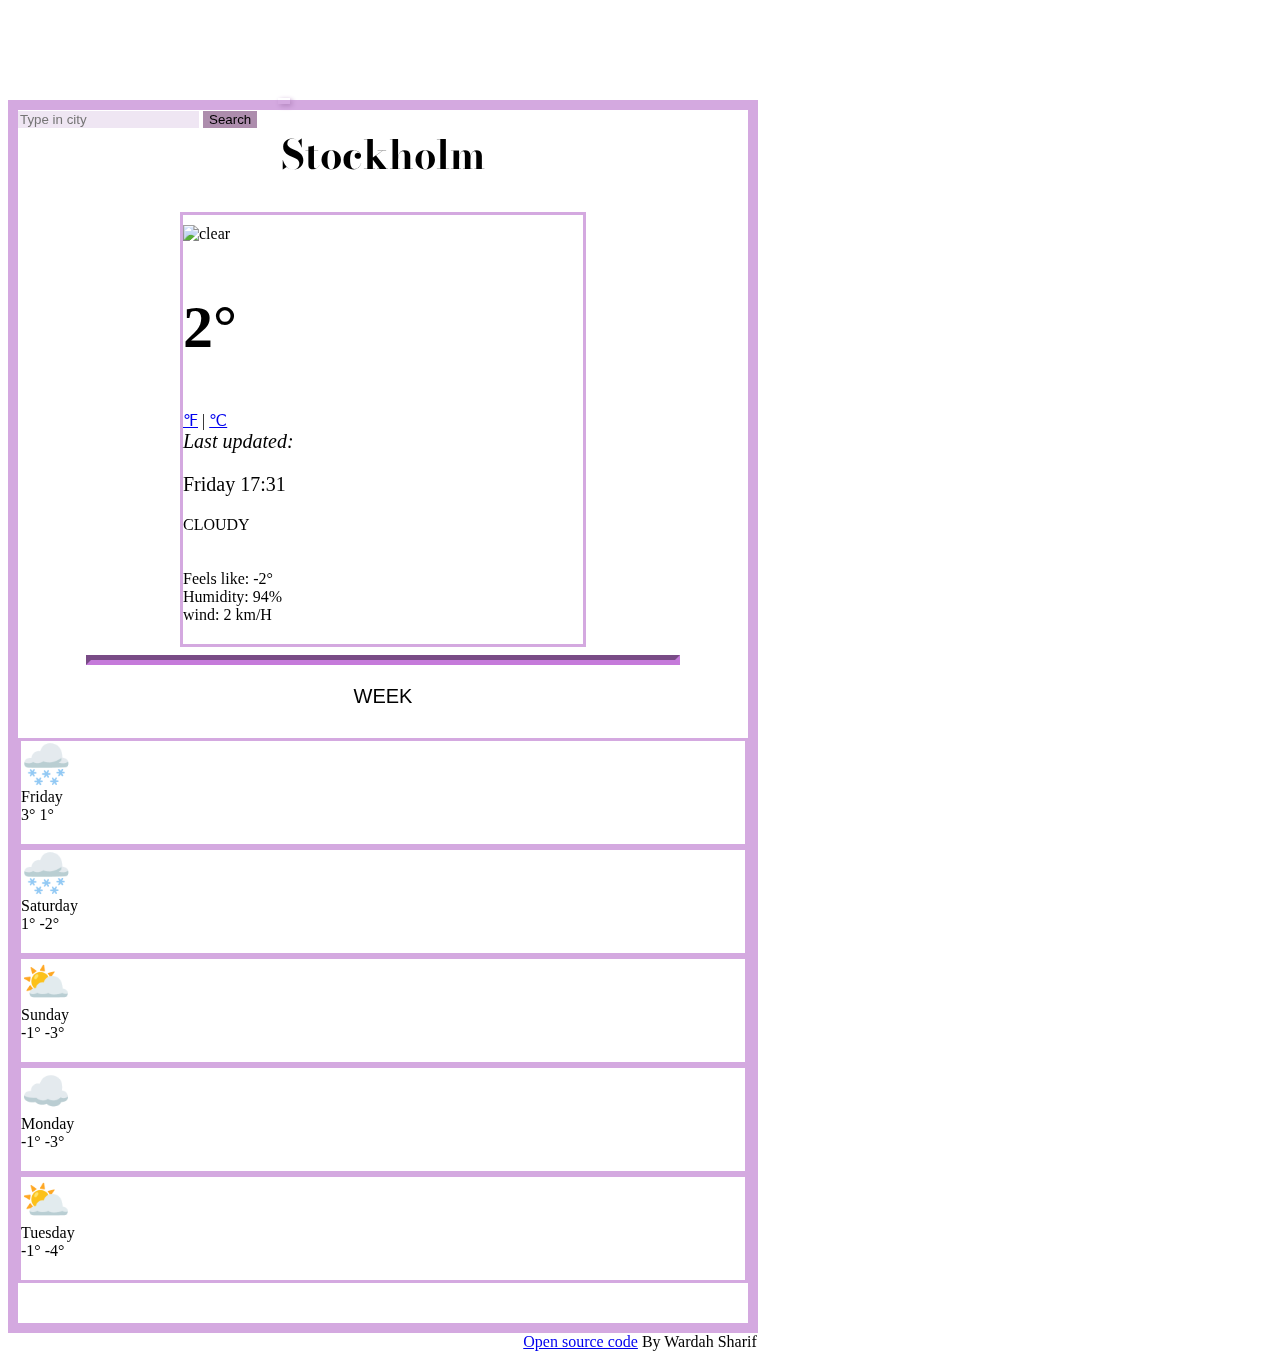
==== index.html @ bbed46d4 "added relevant icon from api" ====
<!DOCTYPE html>
<html lang="en">
  <head>
    <meta charset="UTF-8" />
    <meta http-equiv="X-UA-Compatible" content="IE=edge" />
    <meta name="viewport" content="width=device-width, initial-scale=1.0" />
    <title>wireframe HTML/CSS</title>
<link href="https://fonts.googleapis.com/css2?family=Bodoni+Moda:opsz@6..96&display=swap" rel="stylesheet">
    <link
      href="https://cdn.jsdelivr.net/npm/bootstrap@5.2.3/dist/css/bootstrap.min.css"
      rel="stylesheet"
      integrity="sha384-rbsA2VBKQhggwzxH7pPCaAqO46MgnOM80zW1RWuH61DGLwZJEdK2Kadq2F9CUG65"
      crossorigin="anonymous"
    />
     <script src="https://unpkg.com/axios@1.1.2/dist/axios.min.js"></script>
      <script src="https://kit.fontawesome.com/7382729093.js" crossorigin="anonymous"></script>
      <link rel="stylesheet" href="src/style.css"/>
    
  </head>
  <body>
 <video autoplay muted loop id="myVideo">
  <source src="media/flower.mp4" type="video/mp4">
</video>
    <div class="container">
    <div class="card card-1">
      <div class="card-body">
        <form id="search-form">
          <input type="text" placeholder="Type in city" id="search-input"/>
          <input type="submit" value="Search" id="search"/>
        </form>
          <button id="current-location">
          <i class="fa-solid fa-location-dot location"></i>
        </button>
        <h1 id="city">Stockholm</h1>
        <div class="card card-2">
          <div class="container text-center weather">
            <div class="row">
                <div class="col">
                  
                  <img src="https://openweathermap.org/img/wn/10d@2x.png"
                  alt="clear"
                  id="icon">
          <h2>
            2°</h2>
          <span>
           <a href="#"
             id="Fahrenheit"> ℉</a> |
              
              <a href="#" id="celsius">℃</a> </span>
            </br>

           
      
          </div>
          <div class="col">
            <div class="currently">
            Last updated: 
        </br>
    
            </div>
       <h3>
        
              <em>
        <span>
        
            Day Time
        </span>

              </em>
           
            </h3>
                 <div class="description">
            CLOUDY</div>
</br></br>
<div class="humidity">
  Feels like: <span id="feelsLike"> -2</span>°</br>
Humidity: <span id="humidity"> 94</span>%</br>
wind: <span id="wind"> 2</span>  km/H
        </span>
        </div>
        </div>
        </div>
        </div>
         </div>
          </div>
        
        <center>  <hr/></center>
          <div class="week">
          <h3> WEEK</h3>
          </div>
        <div class="container text-center weekdays">
  <div class="row">
    <div class="col">
        <div class="card friday">
      <div class="emoji">🌨️</br> 
      </div>
      Friday </br>
      3° 1°
    </div>
    </div>
    <div class="col">
        <div class="card saturday">
     <div class="emoji">
        
      🌨️ </br>
      </div>
      Saturday</br>
      1° -2°
    </div>
    </div>
    <div class="col">
         <div class="card sunday">
        <div class="emoji">
           
      ⛅</br>
        </div>
      Sunday </br>
      -1° -3°
    </div>
    </div>
    <div class="col">
        <div class="card monday">
        <div class="emoji">
            
        ☁️ </br>
        </div>
        Monday</br>
        -1° -3°
    </div>
    </div>
    <div class="col">
         <div class="card tuesday">
        <div class="emoji">
        
            
        ⛅</br>
        </div>
        Tuesday </br>
        -1° -4°
        </div>
   </div>
   </div>
</div>
   
</div>
   </div>
   
   <div class="card card-3">
  <div class="card-body codedBy">
       <a href="https://github.com/wardahsharif/weather-app" target="_blank">Open source code</a> By Wardah Sharif
  </div>
   
</div>
   <script src="src/script.js">
  
   </script>
  </body>
</html>
---- src/style.css ----
#myVideo {
     position: fixed;
     right: 0;
     bottom: 0;
     min-width: 100%;
     min-height: 100%;
 }


 h1 {
     text-align: center;
    font-weight: bold;
     font-size: 40px;
 font-family: 'Bodoni Moda', serif;
 margin-top: 20px;
 }

 h2 {
     font-size: 60px;
 }

 h3 {
     font-weight: normal;
     font-size: 20px;
 }

 button {
     display: block;
     margin-top: -30px;
     margin-left: 260px;
     border: transparent;
     padding-bottom: 5px;
     cursor: pointer;
     box-shadow: 2px 2px 5px rgb(181, 136, 192);
    background-color: transparent;
     

 }


 
 button:hover {
     color: lavender;
 }

 #search-input {
    background-color: rgb(239, 230, 243);
   border: transparent;
   
 }

 #search {
background-color: rgb(173, 141, 173);
border:transparent;
 }

 #search:hover {
    color: lavender;
 }

 .currently {
     font-size: 20px;
     font-style: oblique;
 }


     
     
    
 

 .container {
     max-width: 750px;
     margin-top: 100px;
    
     
     

 }

 .card-1 {
    border: solid rgb(212, 169, 224);
     border-width: 10px;
     background-color: transparent;
    backdrop-filter: blur(50px); 
    box-shadow: 2px 2px 4px transparent;
 }

 .card-2 {
     max-width: 400px;
     
     display: block;
     margin: 0 auto;
     margin-top: 10px;
    background-color: transparent;
    backdrop-filter: blur(50px);
    border: solid rgb(212, 169, 224);
    
     
 }

 hr {
     max-width: 80%;

     border-color: rgb(197, 122, 218);
     border-width: 5px;

 }

 .week {
     text-align: center;
     font-family: Arial, Helvetica, sans-serif;
 }

 .weekdays {
     margin-top: 30px;
     margin-bottom: 40px;
   
 }

 .emoji {
     font-size: 40px;
     
 }

 .description {
    font-weight: 400;
    
    margin-top: 20px;

    
 }

 .humidity {
     margin-bottom: 20px;
 }

 .weather {
     margin-top: 10px;
 }

 .friday {
     border: solid rgb(212, 169, 224);
     padding-bottom: 20px;
    background-color: transparent;
        backdrop-filter: blur(50px);

 }

 .saturday {
     border: solid rgb(212, 169, 224);
     padding-bottom: 20px;
    background-color: transparent;
        backdrop-filter: blur(50px);
 }

 .sunday {
     border: solid rgb(212, 169, 224);
     padding-bottom: 20px;
    background-color: transparent;
        backdrop-filter: blur(50px);
 }

 .monday {
     border: solid rgb(212, 169, 224);
     padding-bottom: 20px;
    background-color: transparent;
        backdrop-filter: blur(50px);
 }

 .tuesday {
     border: solid rgb(212, 169, 224);
     padding-bottom: 20px;
    background-color: transparent;
        backdrop-filter: blur(50px);
 }

 .codedBy {
    
    text-align: center;
    color: black;
 
 }

 .card-3 {
    max-width: 400px;
     margin: 0 auto;
     float: none;
     margin-bottom: 10px;
background-color: transparent;
    backdrop-filter: blur(35px);
    border: transparent;
            
 }
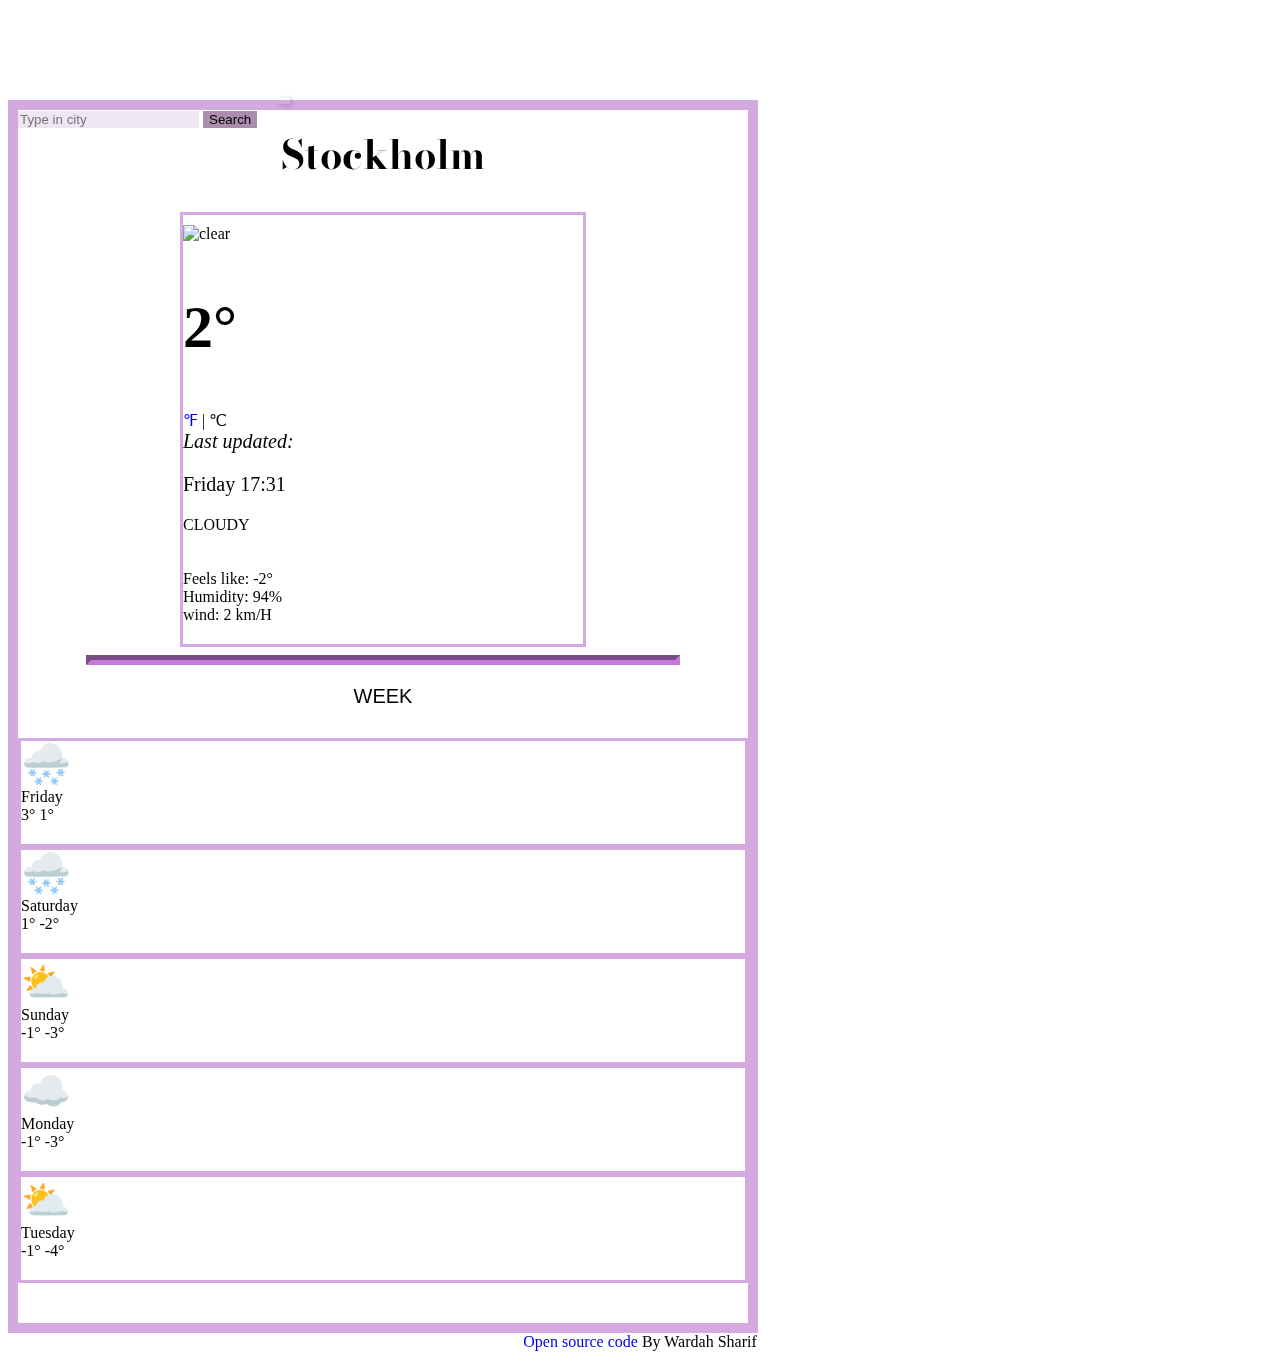
==== commit d0ba5165: "added a conversion unit" ====
--- a/index.html
+++ b/index.html
@@ -46,7 +46,7 @@
            <a href="#"
              id="Fahrenheit"> ℉</a> |
               
-              <a href="#" id="celsius">℃</a> </span>
+              <a href="#" id="celsius" class="active">℃</a> </span>
             </br>
 
            
--- a/src/style.css
+++ b/src/style.css
@@ -193,4 +193,17 @@
             
  }
 
- + .active {
+    color: black;
+    cursor: default;
+    text-decoration: none;
+ }
+
+ .active:hover {
+    text-decoration: none;
+    color:black;
+ }
+
+ a {
+   text-decoration: none;
+ }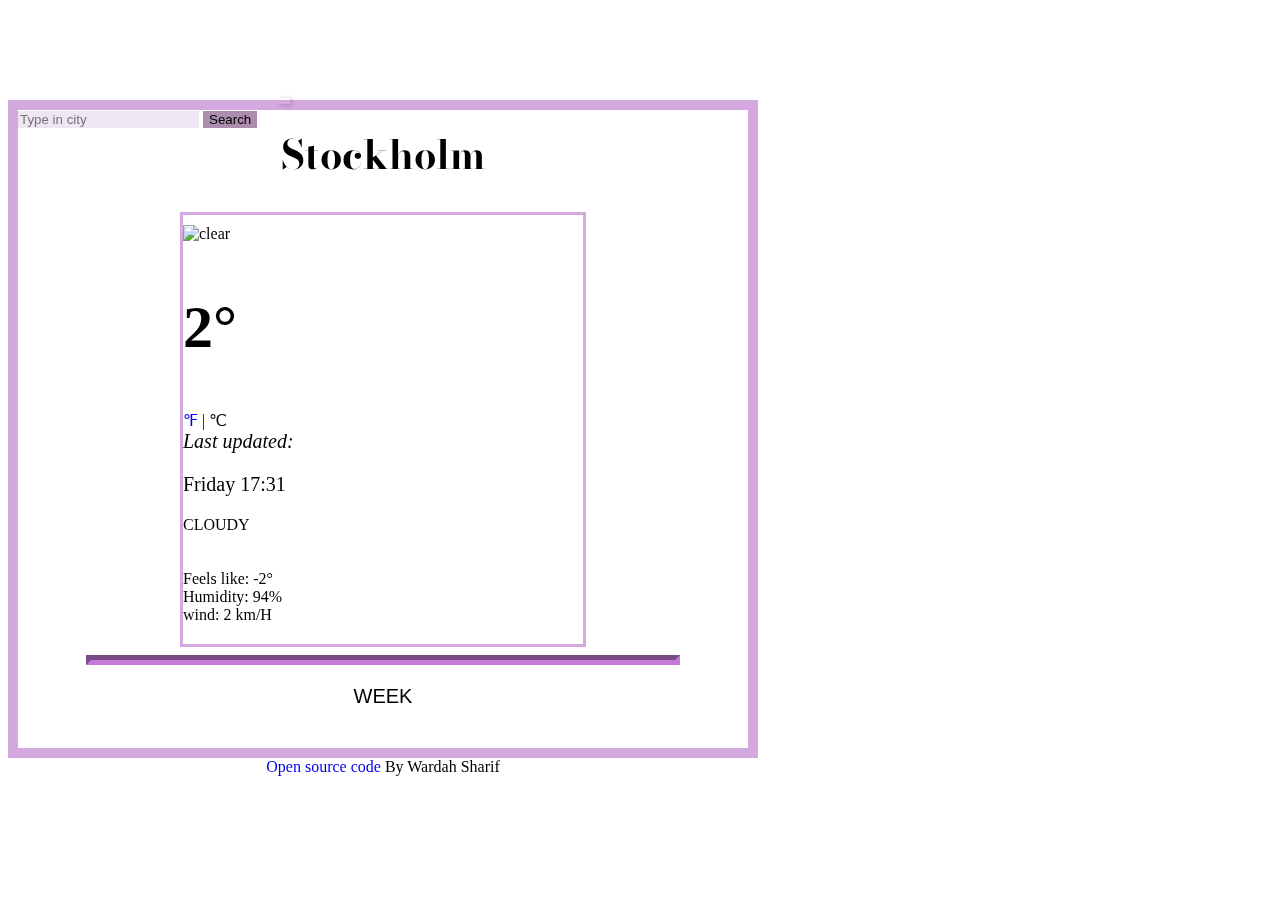
==== commit 2b5b75db: "removed a block of html" ====
--- a/index.html
+++ b/index.html
@@ -88,62 +88,12 @@
           <div class="week">
           <h3> WEEK</h3>
           </div>
-        <div class="container text-center weekdays">
-  <div class="row">
-    <div class="col">
-        <div class="card friday">
-      <div class="emoji">🌨️</br> 
-      </div>
-      Friday </br>
-      3° 1°
+     <div class="container text-center weekdays" id="forecast">
+
+     </div>
+     
     </div>
-    </div>
-    <div class="col">
-        <div class="card saturday">
-     <div class="emoji">
-        
-      🌨️ </br>
-      </div>
-      Saturday</br>
-      1° -2°
-    </div>
-    </div>
-    <div class="col">
-         <div class="card sunday">
-        <div class="emoji">
-           
-      ⛅</br>
-        </div>
-      Sunday </br>
-      -1° -3°
-    </div>
-    </div>
-    <div class="col">
-        <div class="card monday">
-        <div class="emoji">
-            
-        ☁️ </br>
-        </div>
-        Monday</br>
-        -1° -3°
-    </div>
-    </div>
-    <div class="col">
-         <div class="card tuesday">
-        <div class="emoji">
-        
-            
-        ⛅</br>
-        </div>
-        Tuesday </br>
-        -1° -4°
-        </div>
-   </div>
-   </div>
-</div>
    
-</div>
-   </div>
    
    <div class="card card-3">
   <div class="card-body codedBy">
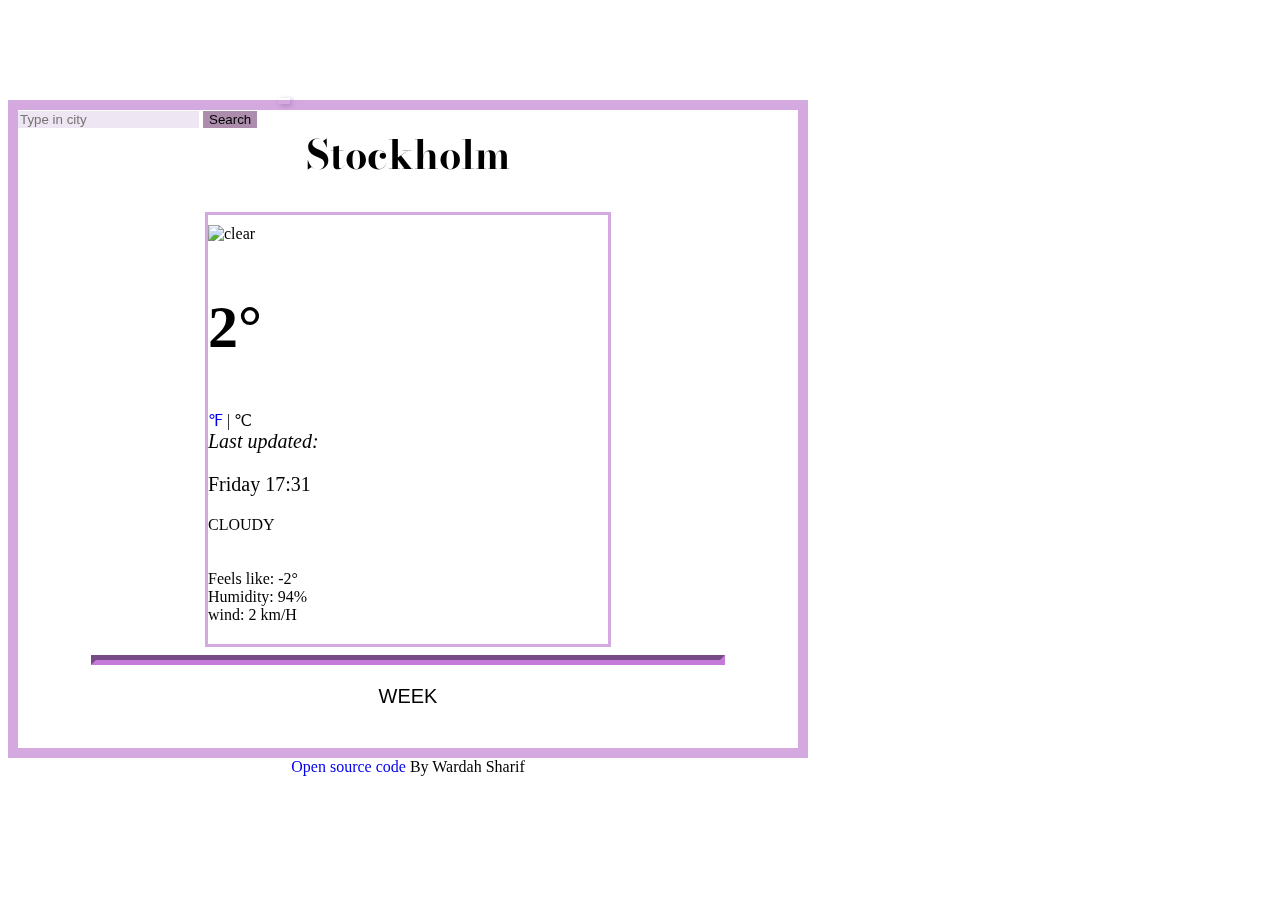
==== commit f3f9ab00: "added forecast data to js" ====
--- a/index.html
+++ b/index.html
@@ -36,8 +36,8 @@
           <div class="container text-center weather">
             <div class="row">
                 <div class="col">
-                  
-                  <img src="https://openweathermap.org/img/wn/10d@2x.png"
+          
+                  <img  src="https://openweathermap.org/img/wn/10d@2x.png" 
                   alt="clear"
                   id="icon">
           <h2>
@@ -89,18 +89,20 @@
           <h3> WEEK</h3>
           </div>
      <div class="container text-center weekdays" id="forecast">
+ 
+     
+    
+    
+   
 
-     </div>
-     
-    </div>
-   
-   
+</div>
+</div>
+ 
    <div class="card card-3">
   <div class="card-body codedBy">
        <a href="https://github.com/wardahsharif/weather-app" target="_blank">Open source code</a> By Wardah Sharif
   </div>
-   
-</div>
+ 
    <script src="src/script.js">
   
    </script>
--- a/src/style.css
+++ b/src/style.css
@@ -70,7 +70,7 @@
  
 
  .container {
-     max-width: 750px;
+     max-width: 800px;
      margin-top: 100px;
     
      
@@ -99,6 +99,12 @@
      
  }
 
+ .forecast-icon {
+    display: block ;
+    margin: 0 auto ;
+    width: 80px;
+ }
+
  hr {
      max-width: 80%;
 
@@ -115,12 +121,12 @@
  .weekdays {
      margin-top: 30px;
      margin-bottom: 40px;
+     
    
  }
 
  .emoji {
-     font-size: 40px;
-     
+    font-size: 40px;;
  }
 
  .description {
@@ -142,37 +148,37 @@
  .friday {
      border: solid rgb(212, 169, 224);
      padding-bottom: 20px;
-    background-color: transparent;
-        backdrop-filter: blur(50px);
+     background-color: transparent;
+     backdrop-filter: blur(50px);
 
  }
 
  .saturday {
      border: solid rgb(212, 169, 224);
      padding-bottom: 20px;
-    background-color: transparent;
-        backdrop-filter: blur(50px);
+     background-color: transparent;
+     backdrop-filter: blur(50px);
  }
 
  .sunday {
      border: solid rgb(212, 169, 224);
      padding-bottom: 20px;
-    background-color: transparent;
-        backdrop-filter: blur(50px);
+     background-color: transparent;
+     backdrop-filter: blur(50px);
  }
 
  .monday {
      border: solid rgb(212, 169, 224);
      padding-bottom: 20px;
-    background-color: transparent;
-        backdrop-filter: blur(50px);
+     background-color: transparent;
+     backdrop-filter: blur(50px);
  }
 
  .tuesday {
      border: solid rgb(212, 169, 224);
      padding-bottom: 20px;
-    background-color: transparent;
-        backdrop-filter: blur(50px);
+     background-color: transparent;
+     backdrop-filter: blur(50px);
  }
 
  .codedBy {
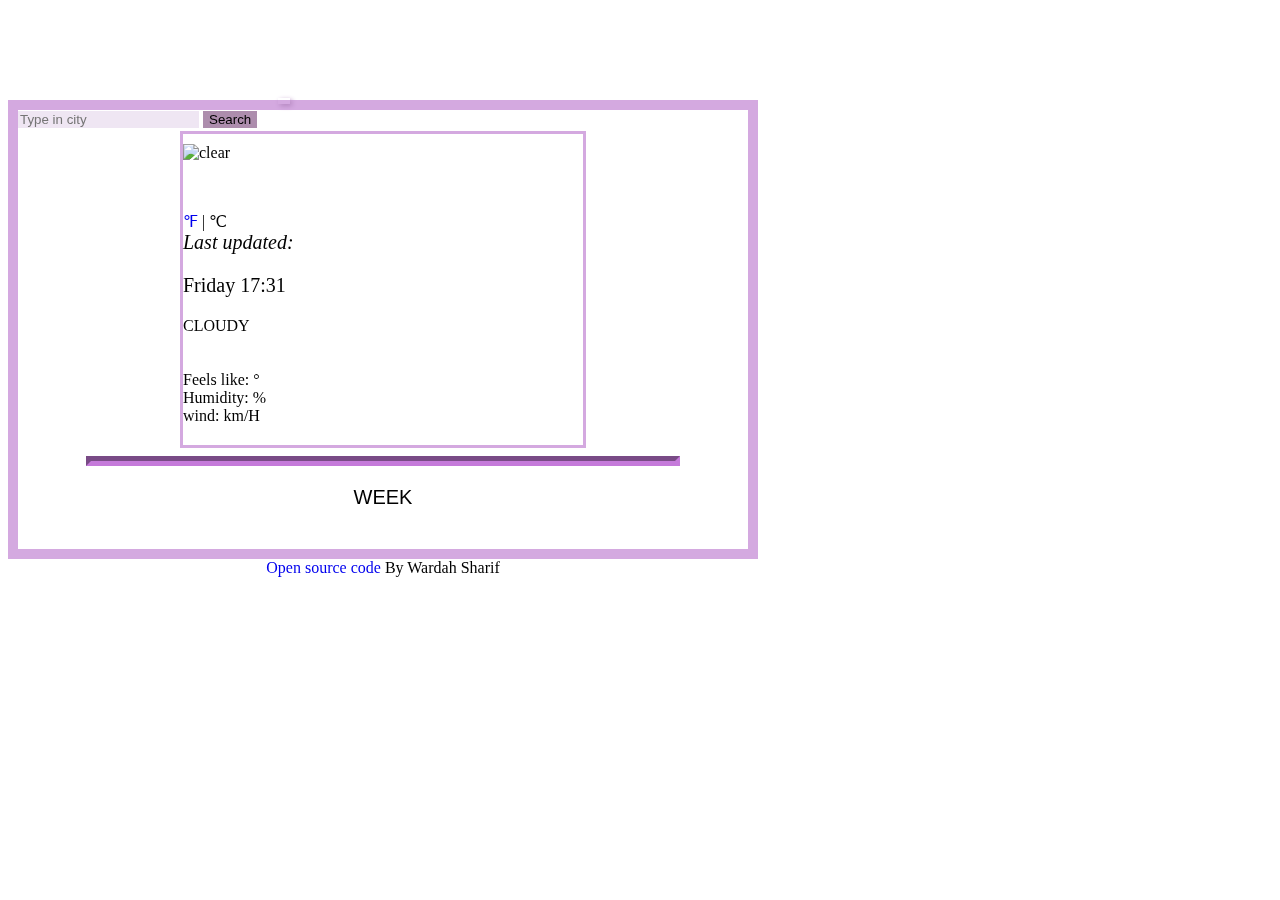
==== commit 5489f28f: "removed remaining fake data and replaced it with real dat" ====
--- a/index.html
+++ b/index.html
@@ -31,17 +31,17 @@
           <button id="current-location">
           <i class="fa-solid fa-location-dot location"></i>
         </button>
-        <h1 id="city">Stockholm</h1>
+        <h1 id="city"></h1>
         <div class="card card-2">
           <div class="container text-center weather">
             <div class="row">
                 <div class="col">
           
-                  <img  src="https://openweathermap.org/img/wn/10d@2x.png" 
+                  <img  src="" 
                   alt="clear"
                   id="icon">
-          <h2>
-            2°</h2>
+          <h2 id="temperature">
+            </h2>
           <span>
            <a href="#"
              id="Fahrenheit"> ℉</a> |
@@ -69,13 +69,16 @@
               </em>
            
             </h3>
-                 <div class="description">
+                 <div id="description">
             CLOUDY</div>
 </br></br>
 <div class="humidity">
-  Feels like: <span id="feelsLike"> -2</span>°</br>
-Humidity: <span id="humidity"> 94</span>%</br>
-wind: <span id="wind"> 2</span>  km/H
+   <i class="fa-solid fa-temperature-three-quarters"></i>
+  Feels like: <span id="feelsLike"></span>°</br>
+ <i class="fa-solid fa-droplet"></i>
+Humidity: <span id="humidity"></span>%</br>
+<i class="fa-solid fa-wind"></i>
+wind: <span id="wind"></span>  km/H
         </span>
         </div>
         </div>
--- a/src/style.css
+++ b/src/style.css
@@ -70,7 +70,7 @@
  
 
  .container {
-     max-width: 800px;
+     max-width: 750px;
      margin-top: 100px;
     
      
@@ -82,7 +82,7 @@
     border: solid rgb(212, 169, 224);
      border-width: 10px;
      background-color: transparent;
-    backdrop-filter: blur(50px); 
+    backdrop-filter: blur(60px); 
     box-shadow: 2px 2px 4px transparent;
  }
 
@@ -93,7 +93,7 @@
      margin: 0 auto;
      margin-top: 10px;
     background-color: transparent;
-    backdrop-filter: blur(50px);
+    backdrop-filter: blur(60px);
     border: solid rgb(212, 169, 224);
     
      
@@ -149,37 +149,10 @@
      border: solid rgb(212, 169, 224);
      padding-bottom: 20px;
      background-color: transparent;
-     backdrop-filter: blur(50px);
+     backdrop-filter: blur(60px);
 
  }
 
- .saturday {
-     border: solid rgb(212, 169, 224);
-     padding-bottom: 20px;
-     background-color: transparent;
-     backdrop-filter: blur(50px);
- }
-
- .sunday {
-     border: solid rgb(212, 169, 224);
-     padding-bottom: 20px;
-     background-color: transparent;
-     backdrop-filter: blur(50px);
- }
-
- .monday {
-     border: solid rgb(212, 169, 224);
-     padding-bottom: 20px;
-     background-color: transparent;
-     backdrop-filter: blur(50px);
- }
-
- .tuesday {
-     border: solid rgb(212, 169, 224);
-     padding-bottom: 20px;
-     background-color: transparent;
-     backdrop-filter: blur(50px);
- }
 
  .codedBy {
     
@@ -194,7 +167,7 @@
      float: none;
      margin-bottom: 10px;
 background-color: transparent;
-    backdrop-filter: blur(35px);
+    backdrop-filter: blur(60px);
     border: transparent;
             
  }
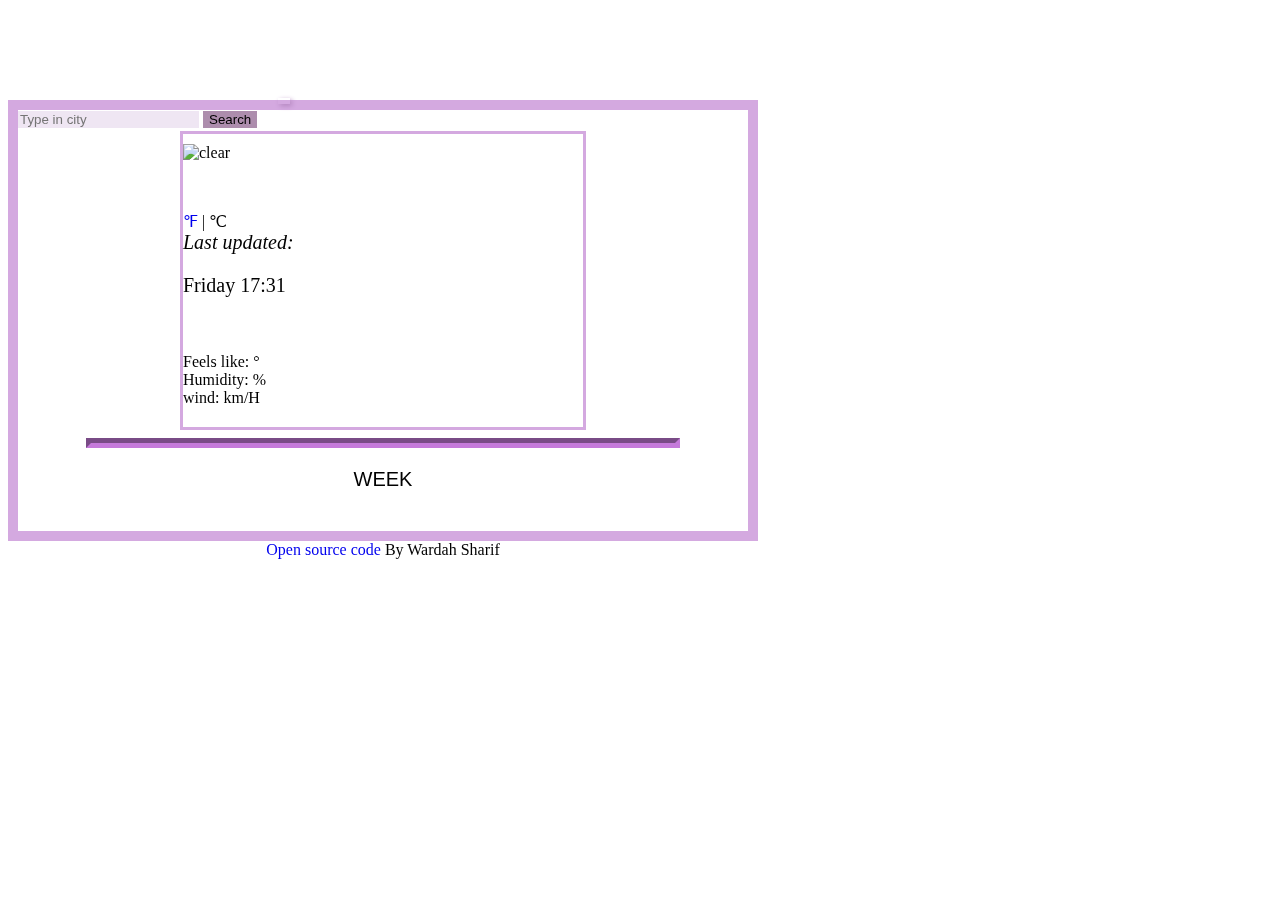
==== commit ad2483dc: "changed file name and added a little more styling" ====
--- a/index.html
+++ b/index.html
@@ -4,7 +4,7 @@
     <meta charset="UTF-8" />
     <meta http-equiv="X-UA-Compatible" content="IE=edge" />
     <meta name="viewport" content="width=device-width, initial-scale=1.0" />
-    <title>wireframe HTML/CSS</title>
+    <title>Weather-App</title>
 <link href="https://fonts.googleapis.com/css2?family=Bodoni+Moda:opsz@6..96&display=swap" rel="stylesheet">
     <link
       href="https://cdn.jsdelivr.net/npm/bootstrap@5.2.3/dist/css/bootstrap.min.css"
@@ -70,7 +70,7 @@
            
             </h3>
                  <div id="description">
-            CLOUDY</div>
+            </div>
 </br></br>
 <div class="humidity">
    <i class="fa-solid fa-temperature-three-quarters"></i>
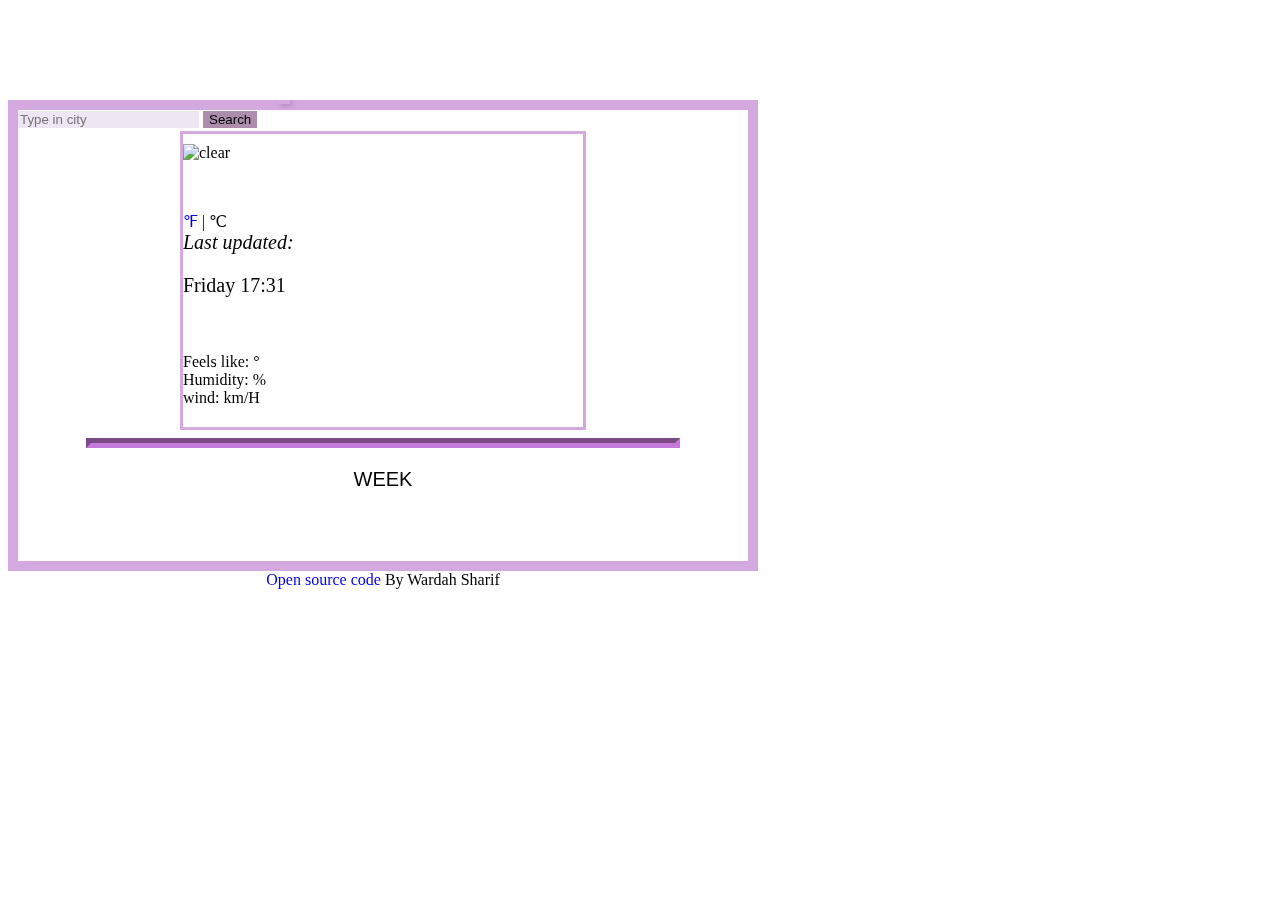
==== commit 1b02191c: "changed style" ====
--- a/index.html
+++ b/index.html
@@ -15,7 +15,7 @@
      <script src="https://unpkg.com/axios@1.1.2/dist/axios.min.js"></script>
       <script src="https://kit.fontawesome.com/7382729093.js" crossorigin="anonymous"></script>
       <link rel="stylesheet" href="src/style.css"/>
-    
+
   </head>
   <body>
  <video autoplay muted loop id="myVideo">
--- a/src/style.css
+++ b/src/style.css
@@ -1,3 +1,12 @@
+ @media (max-width: 600px) {
+     nav {
+         display: none;
+     }
+ }
+ 
+ 
+ 
+ 
  #myVideo {
      position: fixed;
      right: 0;
@@ -65,16 +74,11 @@
 
 
      
-     
-    
- 
 
  .container {
      max-width: 750px;
      margin-top: 100px;
-    
-     
-     
+     overflow: hidden;
 
  }
 
@@ -82,8 +86,9 @@
     border: solid rgb(212, 169, 224);
      border-width: 10px;
      background-color: transparent;
-    backdrop-filter: blur(60px); 
+    backdrop-filter: blur(70px); 
     box-shadow: 2px 2px 4px transparent;
+
  }
 
  .card-2 {
@@ -93,16 +98,16 @@
      margin: 0 auto;
      margin-top: 10px;
     background-color: transparent;
-    backdrop-filter: blur(60px);
+    backdrop-filter: blur(70px);
     border: solid rgb(212, 169, 224);
-    
+   
      
  }
 
  .forecast-icon {
-    display: block ;
-    margin: 0 auto ;
-    width: 80px;
+     display: block;
+     margin: 0 auto;
+     width: 80px;
  }
 
  hr {
@@ -145,11 +150,11 @@
      margin-top: 10px;
  }
 
- .friday {
+ .forecast-week {
      border: solid rgb(212, 169, 224);
      padding-bottom: 20px;
      background-color: transparent;
-     backdrop-filter: blur(60px);
+     backdrop-filter: blur(70px);
 
  }
 
@@ -167,7 +172,7 @@
      float: none;
      margin-bottom: 10px;
 background-color: transparent;
-    backdrop-filter: blur(60px);
+    backdrop-filter: blur(70px);
     border: transparent;
             
  }
@@ -185,4 +190,6 @@
 
  a {
    text-decoration: none;
- }+ }
+
+  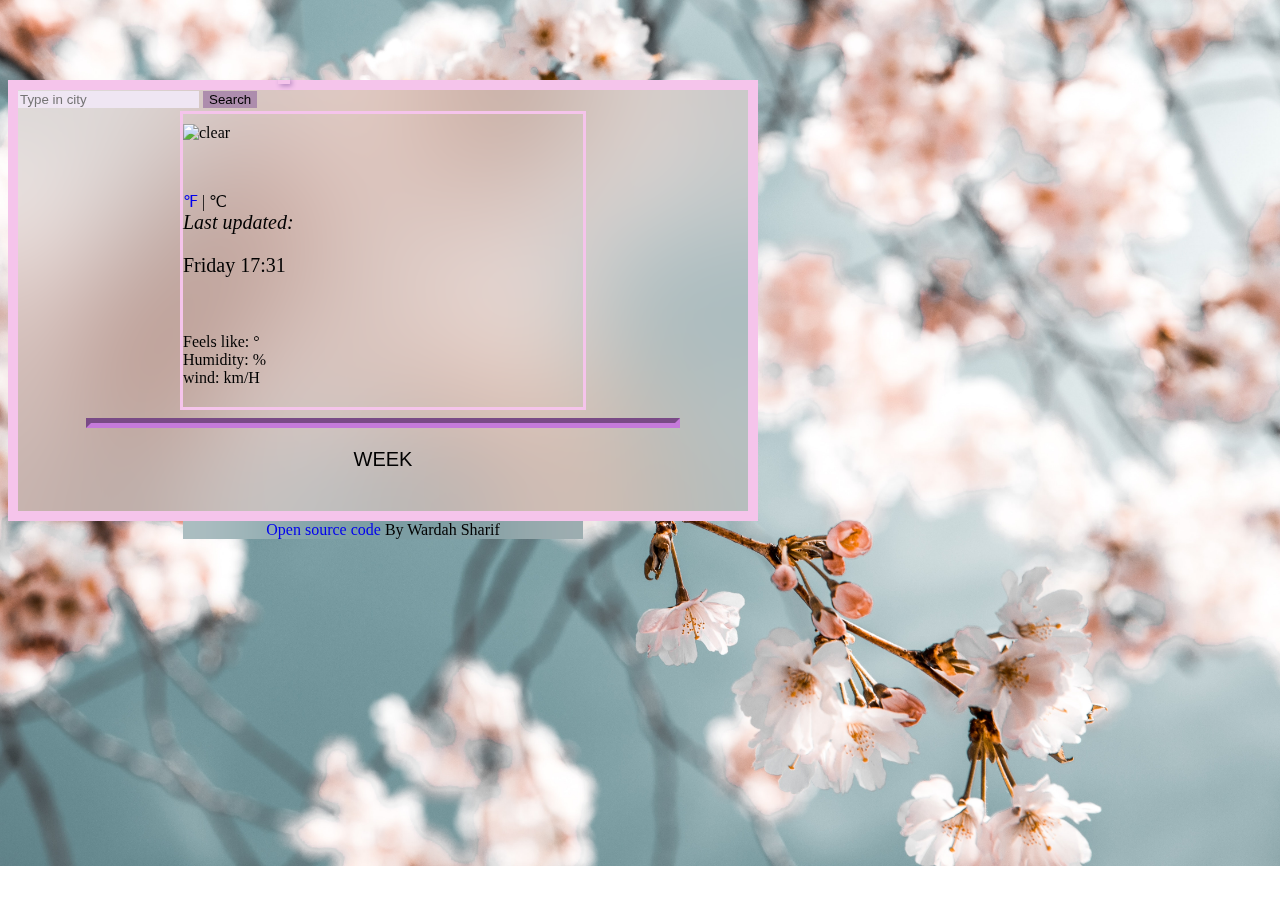
==== commit a0da30d9: "changed background image" ====
--- a/index.html
+++ b/index.html
@@ -18,9 +18,7 @@
 
   </head>
   <body>
- <video autoplay muted loop id="myVideo">
-  <source src="media/flower.mp4" type="video/mp4">
-</video>
+
     <div class="container">
     <div class="card card-1">
       <div class="card-body">
--- a/src/style.css
+++ b/src/style.css
@@ -4,7 +4,11 @@
      }
  }
  
- 
+ body {
+    background-image: url(../media/cherryblossom.jpg);
+    background-size: cover;
+    background-repeat: no-repeat;
+ }
  
  
  #myVideo {
@@ -77,17 +81,18 @@
 
  .container {
      max-width: 750px;
-     margin-top: 100px;
-     overflow: hidden;
-
+     margin-top: 80px;
+
+    
  }
 
  .card-1 {
-    border: solid rgb(212, 169, 224);
+    border: solid rgb(245, 196, 235);
      border-width: 10px;
      background-color: transparent;
     backdrop-filter: blur(70px); 
     box-shadow: 2px 2px 4px transparent;
+   
 
  }
 
@@ -99,7 +104,7 @@
      margin-top: 10px;
     background-color: transparent;
     backdrop-filter: blur(70px);
-    border: solid rgb(212, 169, 224);
+    border: solid rgb(245, 196, 235); 
    
      
  }
